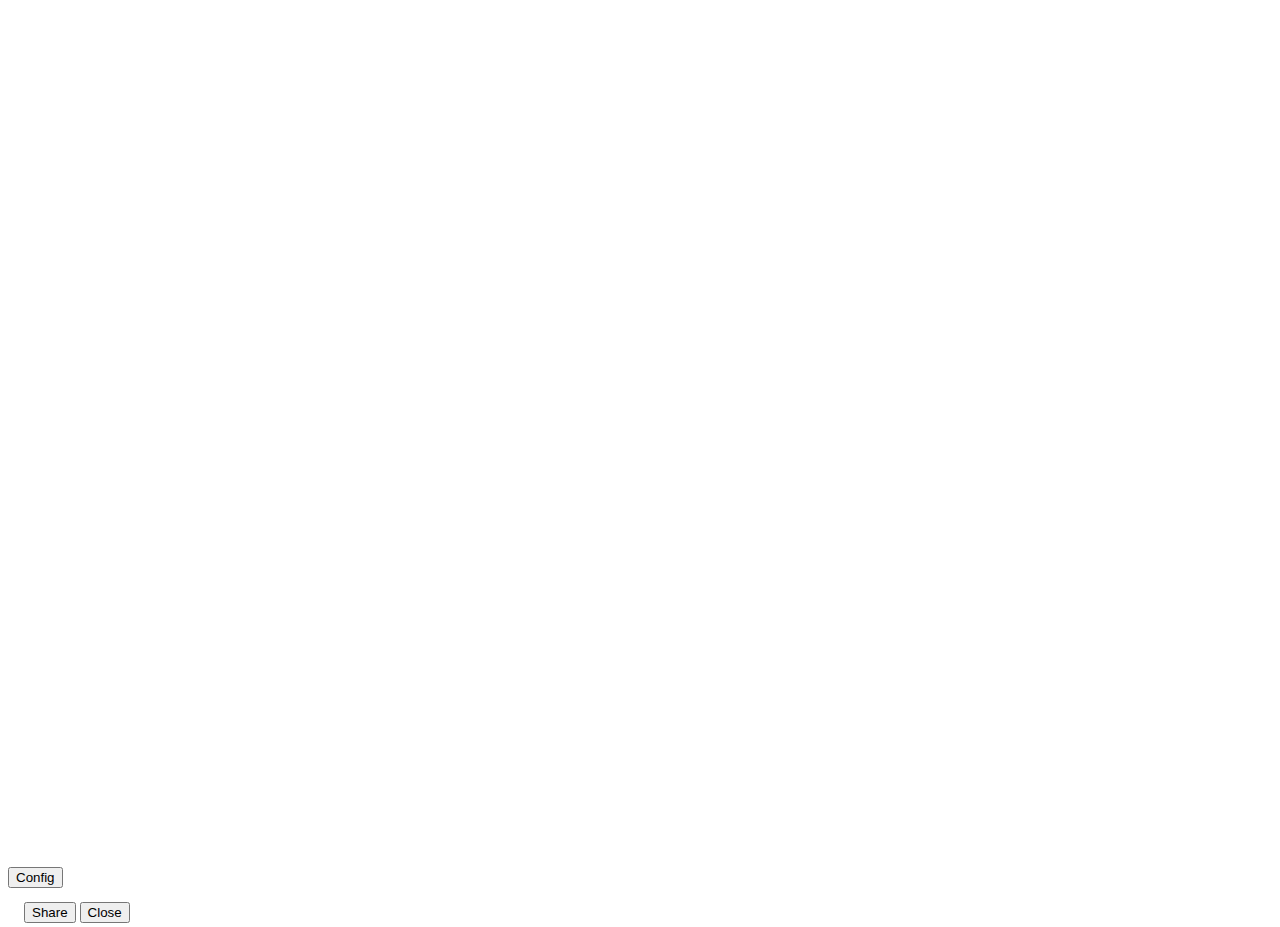
==== index.html @ 174165a2 "Added the web animation code" ====
<!DOCTYPE html>
<html lang="en">

<head>
  <meta charset="UTF-8" />
  <meta name="viewport" content="width=device-width, initial-scale=1.0" />
  <meta http-equiv="X-UA-Compatible" content="ie=edge" />
  <title>TITLE</title>
  <link href="./styles.css" rel="stylesheet" />
  <link rel="stylesheet" href="https://stackpath.bootstrapcdn.com/bootstrap/4.5.0/css/bootstrap.min.css"
    integrity="sha384-9aIt2nRpC12Uk9gS9baDl411NQApFmC26EwAOH8WgZl5MYYxFfc+NcPb1dKGj7Sk" crossorigin="anonymous">
</head>

<body>
  <canvas id="canvas"></canvas>
  <section id="parameter-config" class="dropup dropdown" aria-labelledby="config-dropdown-btn">
    <button type="button" id="config-dropdown-btn" class="overlay-button btn btn-secondary" data-toggle="modal"
      data-target="#config-modal" aria-haspopup="true">
      Config
    </button>
    <div id="config-modal" class="modal fade" tabindex="-1">
      <div class="modal-dialog modal-dialog-centered modal-dialog-scrollable">
        <div class="modal-content bg-dark text-light">
          <div id="cfg-outer" class="modal-body">
          </div>
          <div class="modal-footer">
            <div class="config-item">
              <button id="share-btn" class="btn btn-info float-right">Share</button>
              <button type="button" class="btn btn-secondary" data-dismiss="modal">Close</button>
            </div>
          </div>
        </div>
      </div>
    </div>
  </section>

  <!-- Libraries -->
  <script src="https://code.jquery.com/jquery-3.5.1.slim.min.js"
    integrity="sha384-DfXdz2htPH0lsSSs5nCTpuj/zy4C+OGpamoFVy38MVBnE+IbbVYUew+OrCXaRkfj"
    crossorigin="anonymous"></script>
  <script src="https://cdn.jsdelivr.net/npm/popper.js@1.16.0/dist/umd/popper.min.js"
    integrity="sha384-Q6E9RHvbIyZFJoft+2mJbHaEWldlvI9IOYy5n3zV9zzTtmI3UksdQRVvoxMfooAo"
    crossorigin="anonymous"></script>
  <script src="https://stackpath.bootstrapcdn.com/bootstrap/4.5.0/js/bootstrap.min.js"
    integrity="sha384-OgVRvuATP1z7JjHLkuOU7Xw704+h835Lr+6QL9UvYjZE3Ipu6Tp75j7Bh/kR0JKI"
    crossorigin="anonymous"></script>

  <!-- Config parsing -->
  <script src="src/config_collection.js"></script>
  <script src="src/config_parser.js"></script>

  <!-- Debugging Features -->
  <script src="src/time_analysis.js" mode="debug"></script>

  <!-- Classes -->
  <script src="src/mouse.js"></script>
  <script src="src/vector.js"></script>

  <!-- Main -->
  <script src="index.js"></script>
</body>

</html>
---- styles.css ----
html,
body {
  height: 100%;
  color: black;
  margin: 0;
}

input:not([type="checkbox"]) {
  width: 8rem;
}

input[type="color"] {
  -webkit-appearance: none;
  border: none;
  height: 30px;
  padding: 0;
}
input[type="color"]::-webkit-color-swatch-wrapper {
  padding: 0;
}
input[type="color"]::-webkit-color-swatch {
  border: none;
}

.overlay-button {
  position: absolute;
  left: 0.5rem;
  bottom: 0.5rem;
  margin-bottom: 0.25rem !important;
}

.config-item {
  display: block;
  width: 100%;
  padding: 0.25rem 1.5rem;
  clear: both;
  font-weight: 400;
  text-align: inherit;
  white-space: nowrap;
  background-color: transparent;
  border: 0;
}
.config-item input {
  margin-left: 1rem;
  float: right;
}

#canvas {
  width: 100%;
  height: calc(100% - 6px);
  image-rendering: pixelated;
}

.menu-offset {
  margin-bottom: 0.4rem !important;
}

.config-item table {
  border-radius: 0.5rem;
  margin-bottom: 0.5rem;
}
.config-item table td {
  text-align: center;
  border-top: 1px solid #454d55;
}
.config-item table th {
  text-align: center;
}
.collection-footer {
  margin-bottom: 0.25rem;
}

.collection {
  background-color: #4b535c !important;
  margin: 0.5rem 0;
  border-radius: 0.25rem;
}

.collection input:not([type="checkbox"]) {
  float: none;
  width: 3rem;
  margin-left: 0;
}
.collection input[type="checkbox"] {
  float: none;
  margin-left: 0;
}

.collection-caret {
  width: 0;
  height: 0;
  display: inline-block;
  border: 0.375rem solid transparent;
  margin-bottom: 0.25rem;
  border-bottom-color: #f8f9fa;
}
.collapsed .collection-caret {
  margin-top: 0.5rem;
  border-top-color: #f8f9fa;
  border-bottom-color: rgba(0, 0, 0, 0);
}

tr.selected:hover {
  background-color: rgba(255, 255, 255, 0.25) !important;
}
tr.selected {
  background-color: rgba(255, 255, 255, 0.2);
}
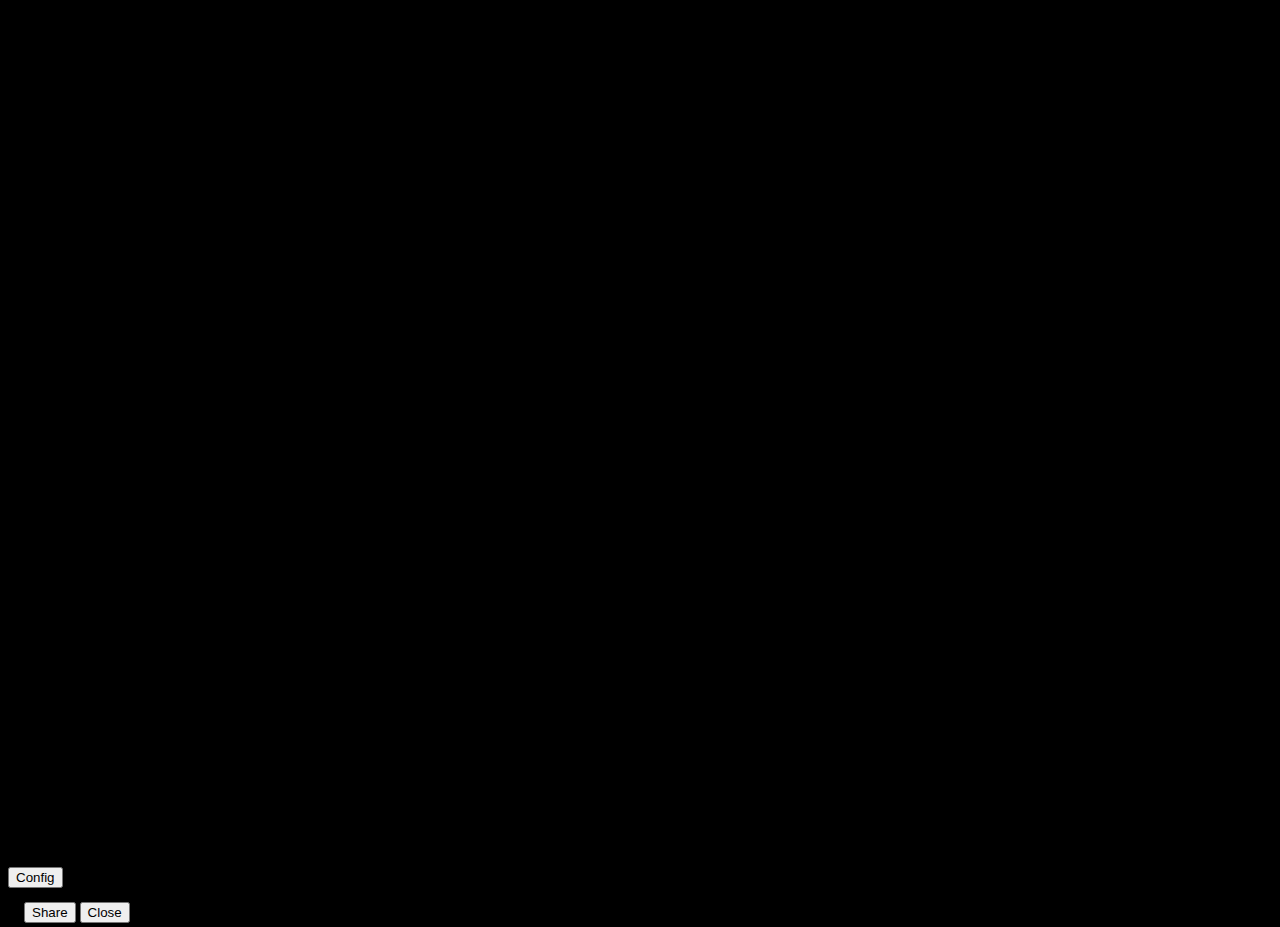
==== commit a052c93d: "Made food components that you can launch onto the plate" ====
--- a/index.html
+++ b/index.html
@@ -5,13 +5,14 @@
   <meta charset="UTF-8" />
   <meta name="viewport" content="width=device-width, initial-scale=1.0" />
   <meta http-equiv="X-UA-Compatible" content="ie=edge" />
-  <title>TITLE</title>
+  <title>Trickshot Food Plating</title>
   <link href="./styles.css" rel="stylesheet" />
   <link rel="stylesheet" href="https://stackpath.bootstrapcdn.com/bootstrap/4.5.0/css/bootstrap.min.css"
     integrity="sha384-9aIt2nRpC12Uk9gS9baDl411NQApFmC26EwAOH8WgZl5MYYxFfc+NcPb1dKGj7Sk" crossorigin="anonymous">
 </head>
 
 <body>
+  <section id="food-components"></section>
   <canvas id="canvas"></canvas>
   <section id="parameter-config" class="dropup dropdown" aria-labelledby="config-dropdown-btn">
     <button type="button" id="config-dropdown-btn" class="overlay-button btn btn-secondary" data-toggle="modal"
--- a/styles.css
+++ b/styles.css
@@ -2,6 +2,7 @@
 body {
   height: 100%;
   color: black;
+  background-color: black !important;
   margin: 0;
 }
 
@@ -106,3 +107,36 @@
 tr.selected {
   background-color: rgba(255, 255, 255, 0.2);
 }
+
+.if-launching {
+  display: none !important;
+}
+.launching .if-launching {
+  display: inline-block !important;
+}
+
+.if-not-launching {
+  display: inline-block !important;
+}
+.launching .if-not-launching {
+  display: none !important;
+}
+
+#food-components {
+  position: fixed;
+  top: 0;
+  left: 0;
+  right: 0;
+  bottom: 6px;
+}
+
+#food-components img {
+  display: inline-block;
+  position: absolute;
+}
+
+#initial-velocity {
+  display: inline-block;
+  position: absolute;
+  cursor: move;
+}
